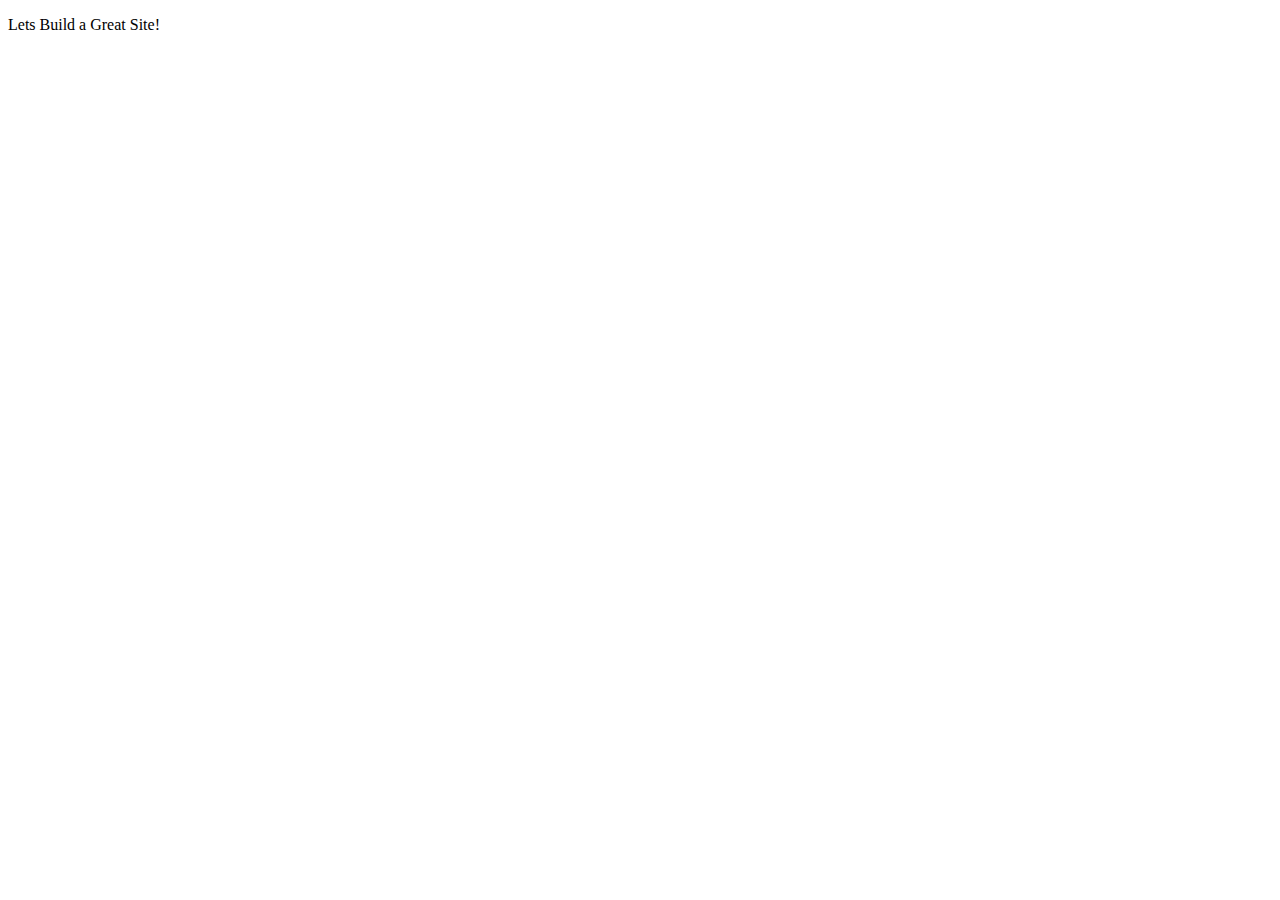
==== index.html @ f09ce271 "Add files via upload" ====
<!DOCTYPE html>
<!-- saved from url=(0079)https://cardadfar.github.io/stuco_webdev_website/assets/files/html_starter.html -->
<html><head><meta http-equiv="Content-Type" content="text/html; charset=UTF-8">
    
    <meta http-equiv="X-UA-Compatible" content="IE=edge">
    <title>Give Me a Title!</title>                           <!-- Give Title -->
    <meta name="viewport" content="width=device-width, initial-scale=1">
    <link rel="stylesheet" type="text/css" href="./index_files/style.css">  <!-- Insert StyleSheet -->
    <link rel="icon" href="https://cardadfar.github.io/stuco_webdev_website/assets/files/cool-icon.png">                    <!-- Insert Icon -->
    <script src="./index_files/jquery.min.js.download"></script>
<style type="text/css">:root .GKJYXHBF2 > .GKJYXHBE2 > .GKJYXHBH5, :root a[href^="http://ffxitrack.com/"], :root a[href^="http://ad-apac.doubleclick.net/"], :root a[href^="http://www.amazon.co.uk/exec/obidos/external-search?"], :root #\5f _mom_ad_2, :root #rhs_block .mod > .luhb-div > div[data-async-type="updateHotelBookingModule"], :root #\5f _admvnlb_modal_container, :root #MAIN.ShowTopic > .ad, :root a[href^="http://pubads.g.doubleclick.net/"], :root .GB3L-QEDGY .GB3L-QEDF- > .GB3L-QEDE-, :root #main_col > #center_col div[style="font-size:14px;margin:0 4px;padding:1px 5px;background:#fff7ed"], :root div[class*="-storyBodyAd-"], :root #center_col > #main > .dfrd > .mnr-c > .c._oc._zs, :root a[href^="http://ul.to/ref/"], :root #\5f _nq__hh[style="display:block!important"], :root a[href^="http://cdn.adstract.com/"], :root a[href^="//tracking.content-recommendation.net/"][href*="/sponsored/click.html?"], :root div[class^="ads-partner-"], :root #\5f _mom_ad_12, :root a[href^="http://lp.ncdownloader.com/"], :root a[href^="https://fileboom.me/pr/"], :root .inlineNewsletterSubscription + .inlineNewsletterSubscription div[class$="_item"], :root div[id^="google_ads_iframe_"], :root #ads > .dose > .dosesingle, :root a[href^="http://3wr110.net/"], :root a[href^="http://bestorican.com/"], :root div[id^="ad_script_"], :root a[href^="http://get.slickvpn.com/"], :root .gbfwa > div[class$="_item"], :root #assetsListings[style="display: block;"], :root #center_col > #\5f Emc, :root a[href^="http://marketgid.com"], :root #rhs_block > ol > .rhsvw > .kp-blk > .xpdopen > ._OKe > ol > ._DJe > .luhb-div, :root AD-SLOT, :root a[href^="http://go.mobisla.com/"], :root a[href^="http://www.webtrackerplus.com/"], :root #center_col > #res > #topstuff + #search > div > #ires > #rso > #flun, :root a[href^="https://watchmygirlfriend.tv/"], :root a[href^="http://www.affbuzzads.com/affiliate/"], :root #center_col > #resultStats + #tads, :root #main-content > [style="padding:10px 0 0 0 !important;"], :root #center_col > #resultStats + #tads + #res + #tads, :root #cnt #center_col > #taw > #tvcap > .c._oc._Lp, :root a[href^="http://www.paddypower.com/?AFF_ID="], :root a[onmousedown^="this.href='http://staffpicks.outbrain.com/network/redir?"][target="_blank"], :root #center_col > #resultStats + div + #res + #tads, :root div[id^="crt-"][style], :root div[class^="Ad__container"], :root a[href^="http://centertrust.xyz/"], :root a[href^="http://g1.v.fwmrm.net/ad/"], :root a[href^="http://www.fbooksluts.com/"], :root #center_col > #resultStats + div[style="border:1px solid #dedede;margin-bottom:11px;padding:5px 7px 5px 6px"], :root a[href^="http://ads.integral-marketing.com/"], :root div[id^="advads_"], :root a[data-obtrack^="http://paid.outbrain.com/network/redir?"], :root .__y_inner > .__y_item, :root div[id^="ads300_100-widget"], :root #center_col > #taw > #tvcap > .rscontainer, :root #center_col > div[style="font-size:14px;margin-right:0;min-height:5px"] > div[style="font-size:14px;margin:0 4px;padding:1px 5px;background:#fff8e7"], :root div[id^="MarketGid"], :root a[href^="https://www.financeads.net/tc.php?"], :root #cnt #center_col > #res > #topstuff > .ts, :root a[href^="https://ads.trafficpoizon.com/"], :root #content > #center > .dose > .dosesingle, :root a[href^="http://www.text-link-ads.com/"], :root #content > #right > .dose > .dosesingle, :root #flowplayer > div[style="position: absolute; width: 300px; height: 275px; left: 222.5px; top: 85px; z-index: 999;"], :root a[href^="http://ads.betfair.com/redirect.aspx?"], :root #flowplayer > div[style="z-index: 208; position: absolute; width: 300px; height: 275px; left: 222.5px; top: 85px;"], :root a[href*="emprestimo.eu"], :root #header + #content > #left > #rlblock_left, :root a[href^="http://9amq5z4y1y.com/"], :root a[href^="https://traffic.bannerator.com/"], :root .__zinit .__y_item, :root a[href^="//40ceexln7929.com/"], :root #mbEnd[cellspacing="0"][cellpadding="0"], :root a[href^="http://banners.victor.com/processing/"], :root #mn #center_col > div > h2.spon:first-child, :root .ch[onclick="ga(this,event)"], :root a[href^="//go.vedohd.org/"], :root #mn #center_col > div > h2.spon:first-child + ol:last-child, :root a[href^="http://affiliate.coral.co.uk/processing/"], :root div[id^="yandex_ad"], :root #mn div[style="position:relative"] > #center_col > ._Ak, :root a[href*=".clksite.com/"], :root #mn div[style="position:relative"] > #center_col > div > ._dPg, :root .__yinit .__y_item, :root a[href^="http://finaljuyu.com/"], :root div[id^="mainads"], :root #rhs_block > .ts[cellspacing="0"][cellpadding="0"][style="padding:0"], :root #resultspanel > #topads, :root #rhs_block > #mbEnd, :root #rhs_block .mod > .gws-local-hotels__booking-module, :root #rhs_block .xpdopen > ._OKe > div > .mod > ._yYf, :root a[href^="http://data.ad.yieldmanager.net/"], :root .mw > #rcnt > #center_col > #taw > #tvcap > .c, :root #rhs_block > script + .c._oc._Ve.rhsvw, :root a[data-redirect^="https://paid.outbrain.com/network/redir?"], :root a[href*="deliver.trafficfabrik.com"], :root a[href^="http://track.adform.net/"], :root #tads + div + .c, :root #rhswrapper > #rhssection[border="0"][bgcolor="#ffffff"], :root a[href^="http://admingame.info/"], :root #ssmiwdiv[jsdisplay], :root a[href^="http://www.dealcent.com/register.php?affid="], :root #topstuff > #tads, :root .GFYY1SVD2 > .GFYY1SVC2 > .GFYY1SVF5, :root a[href^="http://www.linkbucks.com/referral/"], :root .GHOFUQ5BG2 > .GHOFUQ5BF2 > .GHOFUQ5BG5, :root .GFYY1SVE2 > .GFYY1SVD2 > .GFYY1SVG5, :root a[href^="https://ad.atdmt.com/"], :root .jobs-information-call-to-action + .jobs-information-call-to-action div[class$="_item"], :root .__ywvr .__y_item, :root a[href^="//00ae8b5a9c1d597.com/"], :root a[href*=".qertewrt.com/"], :root a[href^="http://www.terraclicks.com/"], :root .GJJKPX2N1 > .GJJKPX2M1 > .GJJKPX2P4, :root .GPMV2XEDA2 > .GPMV2XEDP1 > .GPMV2XEDJBB, :root a[href^="http://4c7og3qcob.com/"], :root a[href^="http://aff.ironsocket.com/"], :root .Mpopup + #Mad > #MadZone, :root aside[itemtype="https://schema.org/WPAdBlock"], :root .__y_elastic .__y_item, :root a[href^="http://www.adxpansion.com"], :root .__ywl .__y_item, :root .l-container > #fishtank, :root a[href^="https://a.adtng.com/"], :root .icons-rss-feed + .icons-rss-feed div[class$="_item"], :root a[href^="http://dethao.com/"], :root .lads[width="100%"][style="background:#FFF8DD"], :root iframe[src^="http://cdn2.adexprt.com/"], :root .mod > ._jH + .rscontainer, :root a[href^="http://clicks.binarypromos.com/"], :root .mw > #rcnt > #center_col > #taw > .c, :root .nrelate .nr_partner, :root a[href^="http://tezfiles.com/pr/"], :root [lazy-ad="leftbottom_banner"], :root .ob_container .item-container-obpd, :root a[href^="http://partner.sbaffiliates.com/"], :root a[href^="http://www.firstload.com/affiliate/"], :root a[href^="http://www.myfreepaysite.com/sfw_int.php?aid"], :root a[href^="//srv.buysellads.com/"], :root a[href^="http://pwrads.net/"], :root .ob_dual_right > .ob_ads_header ~ .odb_div, :root .plistaList > .itemLinkPET, :root a[href^="http://www.download-provider.org/"], :root a[href^="//88d7b6aa44fb8eb.com/"], :root .plistaList > .plista_widget_underArticle_item[data-type="pet"], :root .plista_widget_belowArticleRelaunch_item[data-type="pet"], :root a[href^="http://www.pinkvisualgames.com/?revid="], :root .ra[align="left"][width="30%"], :root a[href^="http://ads.affbuzzads.com/"], :root a[href^="http://promos.bwin.com/"], :root a[href^="http://tracker.mybroadband.co.za/"], :root .ra[align="right"][width="30%"], :root a[href^="http://bs.serving-sys.com/"], :root a[href^="http://api.content.ad/"], :root a[href^="https://www.googleadservices.com/pagead/aclk?"], :root .ra[width="30%"][align="right"] + table[width="70%"][cellpadding="0"], :root a[href^="http://n217adserv.com/"], :root .rc-cta[data-target], :root .rhsvw[style="background-color:#fff;margin:0 0 14px;padding-bottom:1px;padding-top:1px;"], :root a[href^="https://land.rk.com/landing/"], :root .rscontainer > .ellip, :root a[href^="http://refpaano.host/"], :root .widget-pane-section-result[data-result-ad-type], :root a[href^="http://adserver.adtechus.com/"], :root .section-result[data-result-ad-type], :root .trc_rbox .syndicatedItem, :root .trc_rbox_border_elm .syndicatedItem, :root a[href^="http://taboola-"][href*="/redirect.php?app.type="], :root .trc_rbox_div .syndicatedItem, :root .trc_rbox_div .syndicatedItemUB, :root div[id^="div_openx_ad_"], :root .trc_rbox_div a[target="_blank"][href^="http://tab"], :root a[href^="//porngames.adult/?SID="], :root a[href^="http://engine.newsmaxfeednetwork.com/"], :root a[href^="https://www.camsoda.com/enter.php?id="], :root a[href*="=exoclick"], :root a[href^="//zenhppyad.com/"], :root a[href^="http://ddownload39.club/"], :root .trc_related_container div[data-item-syndicated="true"], :root .vi-lb-placeholder[title="ADVERTISEMENT"], :root a[href^="http://landingpagegenius.com/"], :root a[href^="//api.ad-goi.com/"], :root a[href^="https://dcs.adgear.com/clicks/"], :root a[href^="http://refer.webhostingbuzz.com/"], :root AD-TRIPLE-BOX, :root ADS-RIGHT, :root a[href^="http://campaign.bharatmatrimony.com/track/"], :root a[href*="/adServe/banners?"], :root a[href^="https://www.secureupload.eu/suprerefid="], :root AFS-AD, :root a[href^="http://www.myvpn.pro/"], :root a[onmousedown^="this.href='http://paid.outbrain.com/network/redir?"][target="_blank"], :root AMP-AD, :root [onclick^="window.open('window.open('//delivery.trafficfabrik.com/"], :root DFP-AD, :root FBS-AD, :root a[href^="http://clickandjoinyourgirl.com/"], :root div[id^="advads-"], :root a[href^="http://buysellads.com/"], :root LEADERBOARD-AD, :root a[href^="http://sharesuper.info/"], :root [ad-id^="googlead"], :root [href*="//xml.revrtb.com/"], :root a[href^="http://www.ringtonematcher.com/"], :root [id*="MGWrap"], :root a[href^="//ads.ad-center.com/"], :root a[href^="http://websitedhoome.com/"], :root [id*="MarketGid"], :root [id*="ScriptRoot"], :root a[href="http://track.freemmo2017.com/"], :root a[href^="http://secure.cbdpure.com/aff/"], :root [id^="bunyad_ads_"], :root a[href^="http://www.seekbang.com/cs/"], :root [lazy-ad="leftthin_banner"], :root a[onmousedown^="this.href='http://staffpicks.outbrain.com/network/redir?"][target="_blank"] + .ob_source, :root a[href^="http://games.ucoz.ru/"][target="_blank"], :root [lazy-ad="lefttop_banner"], :root a[href^="http://www.socialsex.com/"], :root [lazy-ad="top_banner"], :root [onclick*="content.ad/"], :root a[href^="http://see-work.info/"], :root a[href^="http://www.graboid.com/affiliates/"], :root a[href^="http://papi.mynativeplatform.com:80/pub2/"], :root [onclick^="window.open('http://adultfriendfinder.com/search/"], :root a[href^="http://www.ducksnetwork.com/"], :root [src^="/Redirect.a2b?"], :root a[data-oburl^="http://paid.outbrain.com/network/redir?"], :root a[data-oburl^="https://paid.outbrain.com/network/redir?"], :root a[data-redirect^="http://click.plista.com/pets"], :root a[data-redirect^="http://paid.outbrain.com/network/redir?"], :root a[href^="http://go.ad2up.com/"], :root a[href^="http://adtransfer.net/"], :root a[href^="http://adclick.g.doubleclick.net/"], :root a[data-redirect^="this.href='http://paid.outbrain.com/network/redir?"], :root div[class*="_AdInArticle_"], :root a[href^="https://track.clickmoi.xyz/"], :root a[data-url^="http://paid.outbrain.com/network/redir?"], :root a[data-url^="http://paid.outbrain.com/network/redir?"] + .author, :root a[href^="http://ad.yieldmanager.com/"], :root a[href^="http://www.myfreepaysite.com/sfw.php?aid"], :root a[href^="//4f6b2af479d337cf.com/"], :root a[href^="http://lp.ezdownloadpro.info/"], :root a[data-widget-outbrain-redirect^="http://paid.outbrain.com/network/redir?"], :root a[href$="/vghd.shtml"], :root a[href^="http://amzn.to/"] > img[src^="data"], :root a[href*=".adk2x.com/"], :root a[href^="//z6naousb.com/"], :root a[href^="//5e1fcb75b6d662d.com/"], :root a[href*=".adsrv.eacdn.com/"] > img, :root a[href^="//www.mgid.com/"], :root a[href^="http://www.clkads.com/adServe/"], :root a[href^="http://ad.doubleclick.net/"], :root a[href*=".approvallamp.club/"], :root a[href^="http://connectlinking6.com/"], :root div[id^="ad-position-"], :root a[href*=".bang.com/"][href*="&aff="], :root a[href*=".clkcln.com/"], :root a[href^="http://guideways.info/"], :root a[href*=".ichlnk.com/"], :root a[href*=".inclk.com/"], :root a[href*=".intab.fun/"], :root a[href*=".revimedia.com/"], :root a[href*=".trust.zone"], :root a[href*="//xml.revrtb.com/"], :root a[href^="http://www.1clickmoviedownloader.info/"], :root a[href^="https://www.friendlyduck.com/AF_"], :root a[href^="http://feeds1.validclick.com/"], :root a[href*="//3wr110.xyz/"], :root a[href^="http://eclkmpsa.com/"], :root div[id^="dfp-ad-"], :root a[href*="/adrotate-out.php?"], :root a[href^="https://servedbyadbutler.com/"], :root a[href*="/cmd.php?ad="], :root a[href*="/servlet/click/zone?"], :root a[href^="http://ryushare.com/affiliate.python"], :root a[href*="5iclx7wa4q.com"], :root a[href^="http://feedads.g.doubleclick.net/"], :root a[href*="=Adtracker"], :root a[href^="http://www.downloadweb.org/"], :root a[href^="http://affiliates.score-affiliates.com/"], :root a[href*="=adscript"], :root iframe[id^="google_ads_frame"], :root a[href*="a2g-secure.com"], :root a[href*="ad2upapp.com/"], :root a[href*="delivery.trafficfabrik.com"], :root a[href^="https://members.linkifier.com/public/affiliateLanding?refCode="], :root a[href^="//www.pd-news.com/"], :root a[href*="googleme.eu"], :root a[href*="letsadvertisetogether.com"], :root a[href*="onclkds."], :root a[href^="http://www.streamtunerhd.com/signup?"], :root a[href^="http://bonusfapturbo.nmvsite.com/"], :root a[href*="pussl3.com"], :root a[href^=" http://ads.ad-center.com/"], :root a[href^=" http://n47adshostnet.com/"], :root div[id^="ads300_250-widget"], :root a[href^=" http://www.sex.com/"][href*="&utm_"], :root a[href^="//4c7og3qcob.com/"], :root a[href^="http://join3.bannedsextapes.com/track/"], :root a[href^="//adbit.co/?a=Advertise&"], :root a[href^="http://secure.signup-way.com/"], :root a[href^="//bwnjijl7w.com/"], :root a[href^="//db52cc91beabf7e8.com/"], :root a[href^="http://tracking.deltamediallc.com/"], :root a[href^="//go.onclasrv.com/"], :root a[href^="//jsmptjmp.com/"], :root a[href^="http://www.revenuehits.com/"], :root a[href^="//look.djfiln.com/"], :root a[href^="//medleyads.com/spot/"], :root a[href^="http://onclickads.net/"], :root a[href^="//nlkdom.com/"], :root a[href^="http://click.plista.com/pets"], :root a[href^="http://www.streamate.com/exports/"], :root a[href^="//t.MtagMonetizationA.com/"], :root a[href^="//voyeurhit.com/cs/"], :root a[href^="http://1phads.com/"], :root div[id^="ads250_250-widget"], :root a[href^="http://2pxg8bcf.top/"], :root a[href^="http://www.clickansave.net/"], :root a[href^="http://360ads.go2cloud.org/"], :root a[href^="http://9nl.es/"], :root a[href^="http://NowDownloadAll.com"], :root a[href^="http://www.mysuperpharm.com/"], :root a[href^="http://www.sex.com/videos/?utm_"], :root a[href^="http://a.adquantix.com/"], :root a[href^="http://abc2.mobile-10.com/"], :root a[href^="http://ad-emea.doubleclick.net/"], :root a[href^="http://ad.au.doubleclick.net/"], :root a[href^="http://adexprt.me/"], :root a[href^="http://adf.ly/?id="], :root a[href^="http://api.ringtonematcher.com/"], :root a[href^="http://adfarm.mediaplex.com/"], :root a[href^="http://www.babylon.com/welcome/index?affID"], :root a[href^="http://adserving.unibet.com/"], :root a[href^="https://secure.adnxs.com/clktrb?"], :root a[href^="http://adlev.neodatagroup.com/"], :root a[href^="http://adprovider.adlure.net/"], :root a[href^="http://pan.adraccoon.com?"], :root div[id^="lazyad-"], :root a[href^="http://bcp.crwdcntrl.net/"], :root a[href^="http://adrunnr.com/"], :root a[href^="http://www.fpcTraffic2.com/blind/in.cgi?"], :root a[href^="http://ads.activtrades.com/"], :root a[href^="http://mmo123.co/"], :root a[href^="http://ads.ad-center.com/"], :root a[href^="http://ads.sprintrade.com/"], :root a[href^="http://zevera.com/afi.html"], :root a[href^="http://ads.expekt.com/affiliates/"], :root a[href^="http://ads.pheedo.com/"], :root a[href^="http://ads2.williamhill.com/redirect.aspx?"], :root a[href^="http://cwcams.com/landing/click/"], :root a[href^="http://adserver.adreactor.com/"], :root a[href^="http://adserver.adtech.de/"], :root a[href^="http://www.1clickdownloader.com/"], :root a[href^="http://cdn3.adbrau.com/"], :root a[href^="http://adserver.itsfogo.com/"], :root a[href^="http://adserving.liveuniversenetwork.com/"], :root a[href^="http://adsrv.keycaptcha.com"], :root a[href^="http://adtrack123.pl/"], :root a[href^="http://green.trafficinvest.com/"], :root a[href^="http://clickserv.sitescout.com/"], :root a[href^="http://www.adshost2.com/"], :root a[href^="http://adtrackone.eu/"], :root a[href^="http://adultfriendfinder.com/p/register.cgi?pid="], :root a[href^="http://linksnappy.com/?ref="], :root a[href^="http://affiliate.glbtracker.com/"], :root a[href^="http://affiliate.godaddy.com/"], :root a[href^="http://www.accuserveadsystem.com/accuserve-go.php?"], :root a[href^="https://sexdatingz.live/"], :root a[href^="http://lp.ilivid.com/"], :root a[href^="http://searchtabnew.com/"], :root a[href^="http://affiliates.pinnaclesports.com/processing/"], :root div[id^="block-views-topheader-ad-block-"], :root a[href^="http://www.gamebookers.com/cgi-bin/intro.cgi?"], :root a[href^="http://aflrm.com/"], :root a[href^="http://anonymous-net.com/"], :root a[href^="http://mojofun.info/"], :root a[href^="http://findersocket.com/"], :root iframe[src^="http://ad.yieldmanager.com/"], :root a[href^="http://at.atwola.com/"], :root a[href^="http://record.sportsbetaffiliates.com.au/"], :root a[href^="http://b.bestcompleteusa.info/"], :root a[href^="http://bc.vc/?r="], :root a[href^="http://bcntrack.com/"], :root a[href^="http://pokershibes.com/index.php?ref="], :root a[href^="http://www.friendlyadvertisements.com/"], :root div > [class][onclick*=".updateAnalyticsEvents"], :root a[href^="http://www.afco2go.com/srv.php?"], :root a[onmousedown^="this.href='https://paid.outbrain.com/network/redir?"][target="_blank"] + .ob_source, :root a[href^="http://betahit.click/"], :root a[href^="http://hyperies.info/"], :root a[href^="http://bluehost.com/track/"], :root a[href^="http://databass.info/"], :root a[href^="http://c.actiondesk.com/"], :root a[href^="http://c.jumia.io/"], :root a[href^="http://c.ketads.com/"], :root a[href^="http://www.bet365.com/"][href*="&affiliate="], :root a[href^="http://callville.xyz/"], :root a[href^="http://media.paddypower.com/redirect.aspx?"], :root a[href^="http://campaign.bharatmatrimony.com/cbstrack/"], :root a[href^="http://campeeks.com/"][href*="&utm_"], :root a[href^="http://casino-x.com/?partner"], :root a[href^="http://cdn.adsrvmedia.net/"], :root a[href^="http://web.adblade.com/"], :root div[data-subscript="Advertising"], :root a[href^="http://cdn3.adexprts.com/"], :root a[href^="http://go.oclaserver.com/"], :root a[href^="http://chaturbate.com/affiliates/"], :root script[src^="http://free-shoutbox.net/app/webroot/shoutbox/sb.php?shoutbox="] + #freeshoutbox_content, :root div[itemtype="http://schema.org/WPAdBlock"], :root a[href^="http://cinema.friendscout24.de?"], :root a[href^="http://click.guamwnvgashbkashawhgkhahshmashcas.pw/"], :root a[href^="http://www.down1oads.com/"], :root a[href^="http://clicks.guamwnvgashbkashawhgkhahshmashcas.pw/"], :root a[href^="http://www.pheedo.com/"], :root a[href^="http://clk.directrev.com/"], :root a[href^="http://galleries.pinballpublishernetwork.com/"], :root div[class^="lifeOnwerAd"], :root a[target="_blank"][href^="http://api.taboola.com/"], :root a[href^="http://clkmon.com/adServe/"], :root a[href^="http://hdplugin.flashplayer-updates.com/"], :root a[href^="http://track.incognitovpn.com/"], :root div[id^="acm-ad-tag-"], :root a[href^="https://www.brazzersnetwork.com/landing/"], :root a[href^="http://codec.codecm.com/"], :root a[href^="http://n.admagnet.net/"], :root a[href^="http://prochina.space/"], :root a[href^="http://contractallsticker.net/"], :root a[href^="http://wgpartner.com/"], :root a[href^="https://go.stripchat.com/"][href*="&campaignId="], :root a[href^="http://cpaway.afftrack.com/"], :root a[href^="http://d2.zedo.com/"], :root div[id^="advt-"], :root a[href^="https://affiliates.bet-at-home.com/processing/"], :root a[href^="http://data.committeemenencyclopedicrepertory.info/"], :root div[class^="Ad__bigBox"], :root a[href^="http://data.linoleictanzaniatitanic.com/"], :root div[itemtype="http://www.schema.org/WPAdBlock"], :root a[href^="http://dftrck.com/"], :root a[href^="http://down1oads.com/"], :root a[href^="http://download-performance.com/"], :root a[href^="http://www.myfreecams.com/?co_id="][href*="&track="], :root a[href^="https://bs.serving-sys.com"], :root a[href^="http://duckcash.eu/"], :root a[href^="http://server.cpmstar.com/click.aspx?poolid="], :root a[href^="http://dwn.pushtraffic.net/"], :root a[href^="http://earandmarketing.com/"], :root a[href^="http://easydownload4you.com/"], :root a[href^="http://www.moneyducks.com/"], :root a[href^="https://gogoman.me/"], :root a[href^="http://elite-sex-finder.com/?"], :root a[href^="http://elitefuckbook.com/"], :root a[href^="http://ethfw0370q.com/"], :root a[href^="http://extra.bet365.com/"][href*="?affiliate="], :root a[href^="http://farm.plista.com/pets"], :root a[href^="http://freesoftwarelive.com/"], :root a[href^="http://webgirlz.online/landing/"], :root a[href^="http://fileloadr.com/"], :root a[href^="https://secure.eveonline.com/ft/?aid="], :root a[href^="http://fileupnow.rocks/"], :root a[href^="http://prousa.work/"], :root a[href^="http://fsoft4down.com/"], :root a[href^="http://track.trkvluum.com/"], :root a[href^="http://fusionads.net"], :root a[href^="https://farm.plista.com/pets"], :root a[href^="http://galleries.securewebsiteaccess.com/"], :root a[href^="http://gca.sh/user/register?ref="], :root a[href^="http://www.on2url.com/app/adtrack.asp"], :root a[href^="http://getlinksinaseconds.com/"], :root a[href^="https://bongacams2.com/track?"], :root a[href^="http://go.seomojo.com/tracking202/"], :root a[href^="http://go.trafficshop.com/"], :root a[href^="http://www.getyourguide.com/?partner_id="], :root a[href^="http://goldmoney.com/?gmrefcode="], :root a[href^="http://greensmoke.com/"], :root a[href^="http://hd-plugins.com/download/"], :root a[href^="http://hpn.houzz.com/"], :root a[href^="http://tracking.crazylead.com/"], :root a[href^="http://hyperlinksecure.com/go/"], :root a[href^="http://igromir.info/"], :root a[href^="http://imads.integral-marketing.com/"], :root a[href^="http://install.securewebsiteaccess.com/"], :root a[href^="http://secure.signup-page.com/"], :root a[href^="http://www.brightwheel.info/"], :root a[href^="http://internalredirect.site/"], :root a[href^="http://istri.it/?"], :root a[href^="http://jobitem.org/"], :root a[href^="http://liversely.com/"], :root a[href^="http://k2s.cc/code/"], :root a[href^="http://tracking.toroadvertising.com/"], :root a[href^="http://k2s.cc/pr/"], :root a[href^="http://keep2share.cc/pr/"], :root a[href^="http://latestdownloads.net/download.php?"], :root div[id^="ADV-SLOT-"], :root a[href^="http://liversely.net/"], :root a[href^="http://t.mdn2015x2.com/"], :root a[href^="http://mgid.com/"], :root a[href^="http://www.freefilesdownloader.com/"], :root a[href^="http://www.quick-torrent.com/download.html?aff"], :root a[href^="http://mo8mwxi1.com/"], :root div[class^="gemini-ad"], :root a[href^="http://online.ladbrokes.com/promoRedirect?"], :root a[href^="http://paid.outbrain.com/network/redir?"], :root a[href^="http://track.affiliatenetwork.co.za/"], :root a[href^="https://redirect.ero-advertising.com/"], :root a[href^="http://play4k.co/"], :root a[href^="https://www.spyoff.com/"], :root a[href^="http://prochina.link/"], :root a[href^="http://record.betsafe.com/"], :root a[href^="http://record.commissionking.com/"], :root a[href^="http://rekoverr.com/"], :root a[href^="http://s9kkremkr0.com/"], :root a[href^="http://www.123-reg.co.uk/affiliate2.cgi"], :root a[href^="http://secure.hostgator.com/~affiliat/"], :root a[href^="http://serve.williamhill.com/promoRedirect?"], :root a[href^="http://servicegetbook.net/"], :root a[href^="http://srvpub.com/"], :root a[href^="http://stateresolver.link/"], :root a[href^="http://www.drowle.com/"], :root a[href^="https://keep2share.cc/pr/"], :root a[href^="http://steel.starflavor.bid/"], :root a[href^="https://www.adskeeper.co.uk/"], :root a[href^="http://syndication.exoclick.com/"], :root a[href^="https://www.firstload.com/affiliate/"], :root a[href^="https://control.trafficfabrik.com/"], :root a[href^="http://t.mdn2015x1.com/"], :root a[href^="http://t.mdn2015x3.com/"], :root a[href^="http://t.wowtrk.com/"], :root a[href^="http://tour.affbuzzads.com/"], :root div[id^="ad-div-"], :root a[href^="http://uploaded.net/ref/"], :root a[href^="http://us.marketgid.com"], :root a[href^="http://vinfdv6b4j.com/"], :root a[href^="http://webtrackerplus.com/"], :root a[href^="http://wopertific.info/"], :root div[id^="cns_ads_"], :root a[href^="http://www.twinplan.com/AF_"], :root a[href^="http://www.TwinPlan.com/AF_"], :root a[href^="http://www.afgr3.com/"], :root a[href^="http://www.adbrite.com/mb/commerce/purchase_form.php?"], :root a[href^="http://www.adskeeper.co.uk/"], :root a[href^="https://understandsolar.com/signup/?lead_source="][href*="&tracking_code="], :root a[href^="http://www.affiliates1128.com/processing/"], :root a[href^="http://www.downloadplayer1.com/"], :root a[href^="http://www.afgr2.com/"], :root a[href^="http://www.badoink.com/go.php?"], :root a[href^="http://www.bet365.com/"][href*="?affiliate="], :root a[href^="http://www.bitlord.me/share/"], :root a[href^="http://www.bluehost.com/track/"] > img, :root bottomadblock, :root a[href^="http://www.cash-duck.com/"], :root a[href^="http://www.friendlyduck.com/AF_"], :root a[href^="https://windscribe.com/promo/"], :root a[href^="http://yads.zedo.com/"], :root a[href^="http://www.cdjapan.co.jp/aff/click.cgi/"], :root a[href^="http://www.coinducks.com/"], :root a[href^="http://www.dl-provider.com/search/"], :root a[href^="http://www.downloadthesefiles.com/"], :root a[href^="http://www.duckcash.eu/"], :root a[href^="http://www.duckssolutions.com/"], :root a[href^="http://www.easydownloadnow.com/"], :root a[href^="http://www.epicgameads.com/"], :root a[href^="http://www.faceporn.net/free?"], :root a[href^="http://www.fducks.com/"], :root a[href^="https://torguard.net/aff.php"], :root a[href^="http://www.firstclass-download.com/"], :root a[href^="http://www.firstload.de/affiliate/"], :root a[href^="http://www.fonts.com/BannerScript/"], :root a[href^="http://www.flashx.tv/downloadthis"], :root a[href^="http://www.fleshlight.com/"], :root a[href^="http://www.friendlyquacks.com/"], :root a[href^="http://www.greenmangaming.com/?tap_a="], :root a[href^="https://www.goldenfrog.com/vyprvpn?offer_id="][href*="&aff_id="], :root a[href^="http://www.hitcpm.com/"], :root a[href^="https://pubads.g.doubleclick.net/"], :root a[href^="http://www.idownloadplay.com/"], :root a[href^="http://www.incredimail.com/?id="], :root a[href^="https://tracking.truthfinder.com/?a="], :root a[href^="http://www.installads.net/"], :root a[href^="http://www.ireel.com/signup?ref"], :root a[href^="http://www.liutilities.com/"], :root a[href^="http://www.pinkvisualpad.com/?revid="], :root a[href^="http://www.liversely.net/"], :root a[href^="http://www.menaon.com/installs/"], :root a[href^="http://www.mobileandinternetadvertising.com/"], :root a[href^="http://www.my-dirty-hobby.com/?sub="], :root a[href^="http://www.plus500.com/?id="], :root a[href^="http://www.ragazzeinvendita.com/?rcid="], :root a[href^="http://www.richducks.com/"], :root a[href^="http://www.roboform.com/php/land.php"], :root a[href^="http://www.securegfm.com/"], :root a[href^="http://www.sex.com/?utm_"], :root a[href^="http://www.sex.com/pics/?utm_"], :root div[class^="Ad__adContainer"], :root a[href^="http://www.sexgangsters.com/?pid="], :root a[href^="http://www.sfippa.com/"], :root a[href^="http://www.tirerack.com/affiliates/"], :root a[href^="http://www.torntv-downloader.com/"], :root a[href^="http://www.torntvdl.com/"], :root a[href^="http://www.uniblue.com/cm/"], :root a[href^="http://www.urmediazone.com/signup"], :root a[href^="http://www.usearchmedia.com/signup?"], :root a[href^="https://secure.cbdpure.com/aff/"], :root a[href^="http://www.wantstraffic.com/"], :root a[href^="http://www.xmediaserve.com/"], :root a[href^="http://www.yourfuckbook.com/?"], :root a[href^="http://www.zergnet.com/i/"], :root a[onclick*="//m.economictimes.com/etmack/click.htm"], :root a[href^="http://www1.clickdownloader.com/"], :root a[href^="http://www5.smartadserver.com/call/pubjumpi/"], :root a[href^="http://wxdownloadmanager.com/dl/"], :root a[href^="http://xads.zedo.com/"], :root a[href^="http://xtgem.com/click?"], :root div[id^="div-adtech-ad-"], :root div[id^="ad-gpt-"], :root a[href^="http://y1jxiqds7v.com/"], :root div[id^="div_ad_stack_"], :root a[href^="http://z1.zedo.com/"], :root a[href^="https://aaucwbe.com/"], :root a[href^="https://ad.doubleclick.net/"], :root a[href^="https://adhealers.com/"], :root a[href^="https://ads.ad4game.com/"], :root a[href^="https://adswick.com/"], :root a[href^="https://atomidownload.com/"], :root a[href^="https://awentw.com/"], :root a[href^="https://betway.com/"][href*="&a="], :root a[href^="https://chaturbate.com/in/?track="], :root a[href^="https://chaturbate.com/affiliates/"], :root a[href^="https://chaturbate.com/in/?tour="], :root a[href^="https://chaturbate.jjgirls.com/"][href*="?tour="], :root a[href^="https://chaturbate.xyz/"], :root a[href^="https://click.plista.com/pets"], :root a[href^="https://clixtrac.com/"], :root a[href^="https://dediseedbox.com/clients/aff.php?"], :root a[href^="https://dltags.com/"], :root a[href^="https://evaporate.pw/"], :root a[href^="https://freeadult.games/"], :root a[href^="https://intrev.co/"], :root a[href^="https://gamescarousel.com/"], :root a[href^="https://go.ad2up.com/"], :root a[href^="https://go.onclasrv.com/"], :root a[href^="https://go.trkclick2.com/"], :root a[href^="https://mk-ads.com/"], :root a[href^="https://paid.outbrain.com/network/redir?"], :root a[href^="https://porndeals.com/?track="], :root a[href^="https://prf.hn/click/"][href*="/adref:"], :root a[href^="https://refpaano.host/"], :root a[href^="https://secure.bstlnk.com/"], :root a[href^="https://squren.com/rotator/?atomid="], :root a[href^="https://syndication.exoclick.com/splash.php?"], :root a[href^="https://t.mobtya.com/"], :root a[href^="https://track.adform.net/"], :root a[href^="https://track.healthtrader.com/"], :root a[href^="https://track.trkinator.com/"], :root div[id^="ad-server-"], :root a[href^="https://trackjs.com/?utm_source"], :root a[href^="https://trklvs.com/"], :root a[href^="https://trust.zone/go/r.php?RID="], :root p[id^="div-gpt-ad-"], :root a[href^="https://vodexor.us/"], :root a[href^="https://www.adultempire.com/"][href*="?partner_id="], :root a[href^="https://www.adxtro.com/"], :root a[href^="https://www.bebi.com"], :root a[href^="https://www.camyou.com/?cam="][href*="&track="], :root a[href^="https://www.dsct1.com/"], :root a[href^="https://www.moscarossa.biz/"], :root a[href^="https://www.oboom.com/ad/"], :root a[href^="https://www.popads.net/users/"], :root a[href^="https://www.share-online.biz/affiliate/"], :root a[onmousedown^="this.href='/wp-content/embed-ad-content/"], :root a[onmousedown^="this.href='http://paid.outbrain.com/network/redir?"][target="_blank"] + .ob_source, :root a[onmousedown^="this.href='https://paid.outbrain.com/network/redir?"][target="_blank"], :root div[id^="div-gpt-ad"], :root a[style="display:block;width:300px;min-height:250px"][href^="http://li.cnet.com/click?"], :root a[target="_blank"][onmousedown="this.href^='http://paid.outbrain.com/network/redir?"], :root aside[id^="adrotate_widgets-"], :root aside[id^="advads_ad_widget-"], :root aside[id^="div-gpt-ad"], :root div[class$="dealnews"] > .dealnews, :root div[class^="AdhesionAd_"], :root div[class^="BlockAdvert-"], :root div[class^="ResponsiveAd-"], :root div[class^="ad_border_"], :root div[class^="ad_position_"], :root div[class^="adbanner_"], :root div[class^="adpubs-"], :root div[class^="awpcp-random-ads"], :root div[class^="block-openx-"], :root div[class^="local-feed-banner-ads"], :root div[class^="pane-google-admanager-"], :root div[class^="proadszone-"], :root div[data-native_ad], :root div[data-spotim-slot], :root div[id^="YFBMSN"], :root div[id^="ad-cid-"], :root div[id^="proadszone-"], :root div[id^="ad_bigbox_"], :root div[id^="adfox_"], :root div[id^="adrotate_widgets-"], :root div[id^="ads120_600-widget"], :root div[id^="ads300_600-widget"], :root div[id^="adspot-"], :root div[id^="dfp-slot-"], :root div[id^="div-ads-"], :root div[id^="dmRosAdWrapper"], :root topadblock, :root div[id^="drudge-column-ads-"], :root div[id^="google_dfp_"], :root div[id^="q1-adset-"], :root div[id^="tms-ad-dfp-"], :root div[id^="zergnet-widget"], :root iframe[id^="google_ads_iframe"], :root iframe[src^="http://cdn1.adexprt.com/"], :root iframe[src^="http://static.mozo.com.au/strips/"], :root img[alt^="Fuckbook"], :root input[onclick^="window.open('http://www.friendlyduck.com/"], :root input[onclick^="window.open('http://www.FriendlyDuck.com/"], :root td[valign="top"] > .mainmenu[style="padding:10px 0 0 0 !important;"] { display: none !important; }</style><style type="text/css">
@font-face {
  font-family: 'Avenir Next CE';
  src: url("chrome-extension://facncfnojagdpibmijfjdmhkklabakgd/assets/fonts/AvenirNextLTW01-Medium/1a7c9181-cd24-4943-a9d9-d033189524e0.eot") format("eot"), url("chrome-extension://facncfnojagdpibmijfjdmhkklabakgd/assets/fonts/AvenirNextLTW01-Medium/f26faddb-86cc-4477-a253-1e1287684336.woff") format("woff"), url("chrome-extension://facncfnojagdpibmijfjdmhkklabakgd/assets/fonts/AvenirNextLTW01-Medium/63a74598-733c-4d0c-bd91-b01bffcd6e69.ttf") format("ttf"), url("chrome-extension://facncfnojagdpibmijfjdmhkklabakgd/assets/fonts/AvenirNextLTW01-Medium/627fbb5a-3bae-4cd9-b617-2f923e29d55e.woff2") format("woff2");
}
@font-face {
  font-family: 'Avenir Next CE';
  font-weight: 600;
  src: url("chrome-extension://facncfnojagdpibmijfjdmhkklabakgd/assets/fonts/AvenirNextLTW01-Demi/12d643f2-3899-49d5-a85b-ff430f5fad15.eot") format("eot"), url("chrome-extension://facncfnojagdpibmijfjdmhkklabakgd/assets/fonts/AvenirNextLTW01-Demi/91b50bbb-9aa1-4d54-9159-ec6f19d14a7c.woff") format("woff"), url("chrome-extension://facncfnojagdpibmijfjdmhkklabakgd/assets/fonts/AvenirNextLTW01-Demi/a0f4c2f9-8a42-4786-ad00-fce42b57b148.ttf") format("ttf"), url("chrome-extension://facncfnojagdpibmijfjdmhkklabakgd/assets/fonts/AvenirNextLTW01-Demi/aad99a1f-7917-4dd6-bbb5-b07cedbff64f.woff2") format("woff2");
}
</style></head>
<body>

    <p> Lets Build a Great Site! </p>

    <script type="text/javascript" src="./index_files/interactions.js.download"></script>    <!-- Insert JQuery Script -->



</body></html>
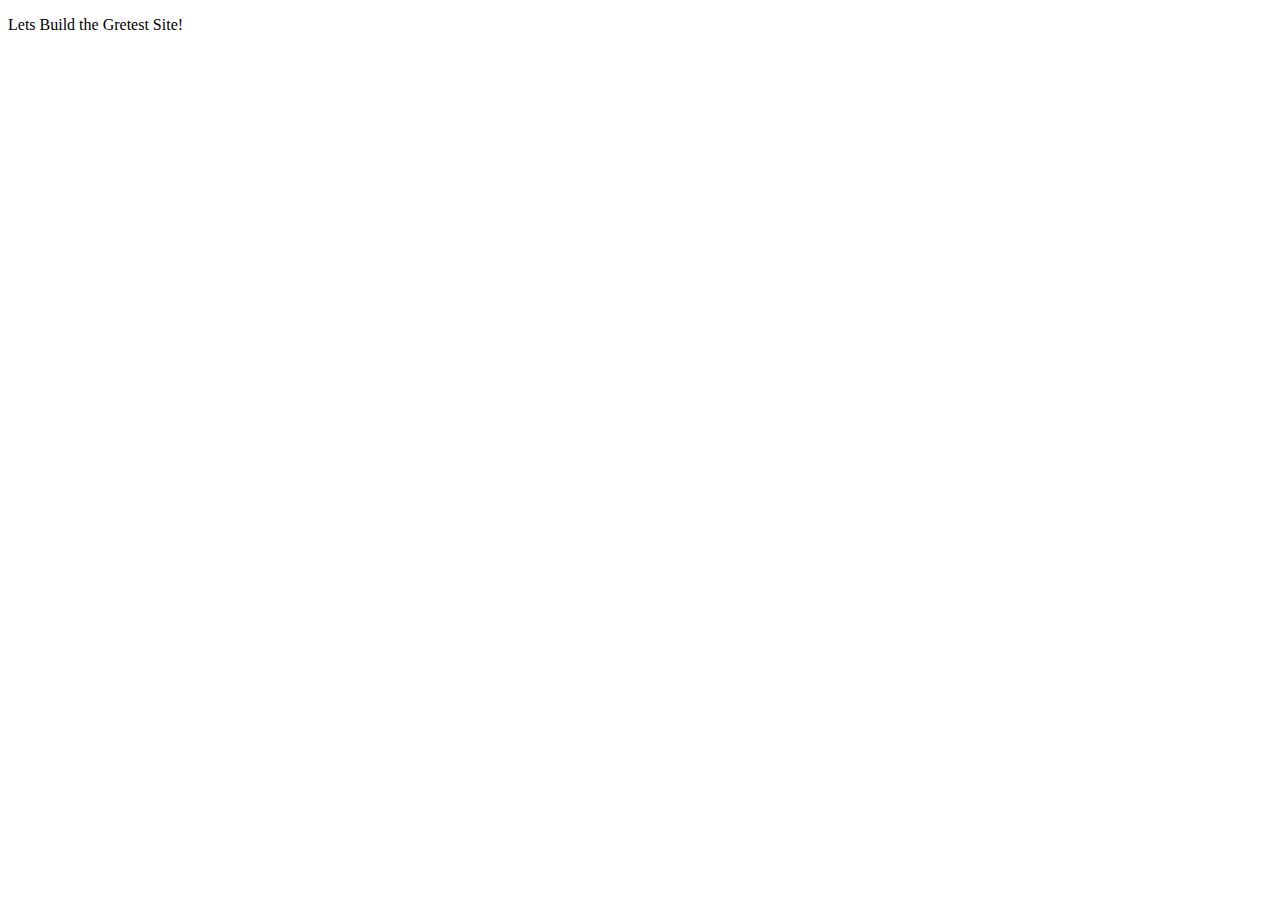
==== commit 75101ff8: "changed to greatest" ====
--- a/index.html
+++ b/index.html
@@ -21,7 +21,7 @@
 </style></head>
 <body>
 
-    <p> Lets Build a Great Site! </p>
+    <p> Lets Build the Gretest Site! </p>
 
     <script type="text/javascript" src="./index_files/interactions.js.download"></script>    <!-- Insert JQuery Script -->
 
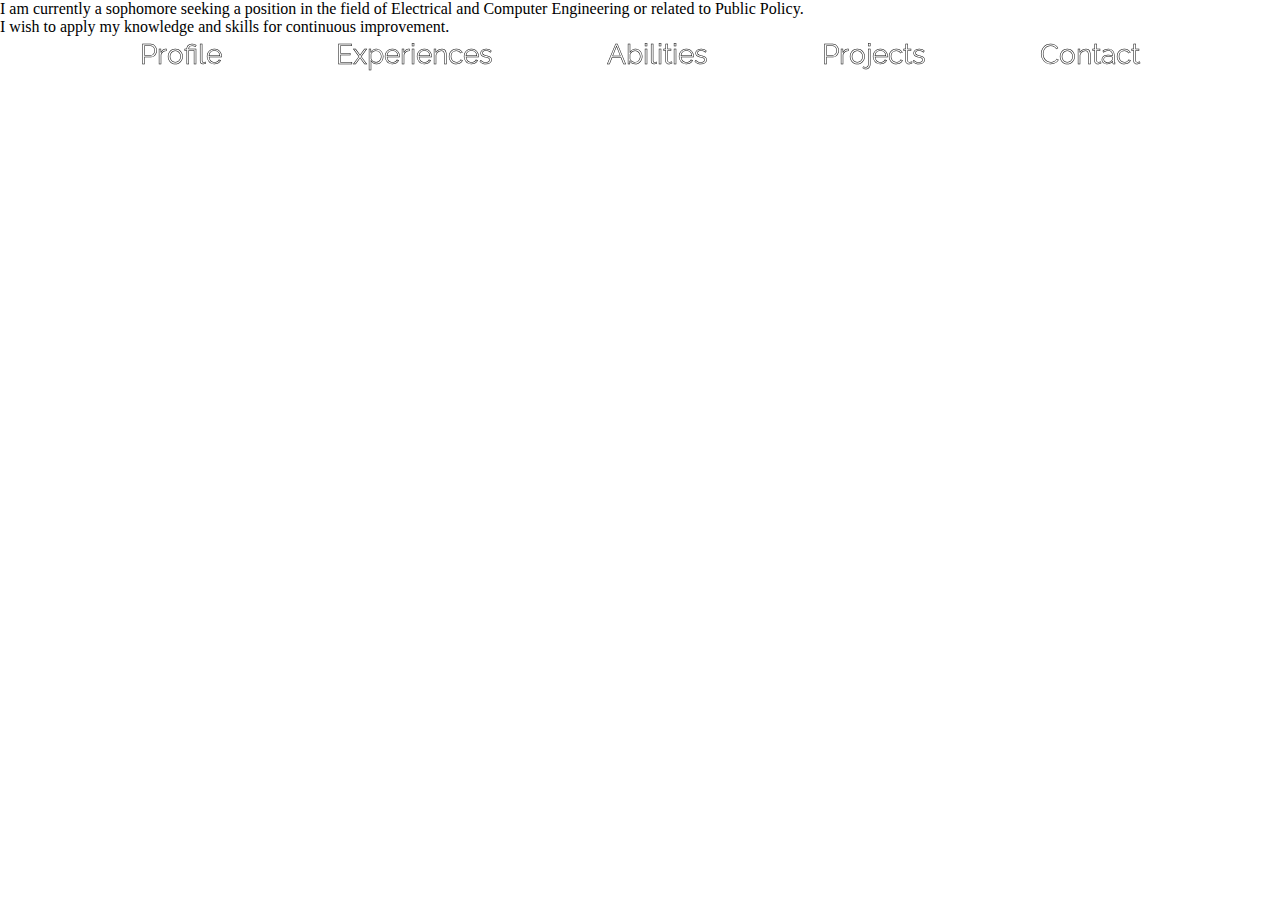
==== commit 43f6df0d: "added css and changed html" ====
--- a/index.html
+++ b/index.html
@@ -1,30 +1,42 @@
 <!DOCTYPE html>
 <!-- saved from url=(0079)https://cardadfar.github.io/stuco_webdev_website/assets/files/html_starter.html -->
-<html><head><meta http-equiv="Content-Type" content="text/html; charset=UTF-8">
+<html>
+<link rel="stylesheet" type="text/css" href="mainStyle.css">
+
+<head><meta http-equiv="Content-Type" content="text/html; charset=UTF-8">
     
     <meta http-equiv="X-UA-Compatible" content="IE=edge">
-    <title>Give Me a Title!</title>                           <!-- Give Title -->
     <meta name="viewport" content="width=device-width, initial-scale=1">
     <link rel="stylesheet" type="text/css" href="./index_files/style.css">  <!-- Insert StyleSheet -->
     <link rel="icon" href="https://cardadfar.github.io/stuco_webdev_website/assets/files/cool-icon.png">                    <!-- Insert Icon -->
-    <script src="./index_files/jquery.min.js.download"></script>
-<style type="text/css">:root .GKJYXHBF2 > .GKJYXHBE2 > .GKJYXHBH5, :root a[href^="http://ffxitrack.com/"], :root a[href^="http://ad-apac.doubleclick.net/"], :root a[href^="http://www.amazon.co.uk/exec/obidos/external-search?"], :root #\5f _mom_ad_2, :root #rhs_block .mod > .luhb-div > div[data-async-type="updateHotelBookingModule"], :root #\5f _admvnlb_modal_container, :root #MAIN.ShowTopic > .ad, :root a[href^="http://pubads.g.doubleclick.net/"], :root .GB3L-QEDGY .GB3L-QEDF- > .GB3L-QEDE-, :root #main_col > #center_col div[style="font-size:14px;margin:0 4px;padding:1px 5px;background:#fff7ed"], :root div[class*="-storyBodyAd-"], :root #center_col > #main > .dfrd > .mnr-c > .c._oc._zs, :root a[href^="http://ul.to/ref/"], :root #\5f _nq__hh[style="display:block!important"], :root a[href^="http://cdn.adstract.com/"], :root a[href^="//tracking.content-recommendation.net/"][href*="/sponsored/click.html?"], :root div[class^="ads-partner-"], :root #\5f _mom_ad_12, :root a[href^="http://lp.ncdownloader.com/"], :root a[href^="https://fileboom.me/pr/"], :root .inlineNewsletterSubscription + .inlineNewsletterSubscription div[class$="_item"], :root div[id^="google_ads_iframe_"], :root #ads > .dose > .dosesingle, :root a[href^="http://3wr110.net/"], :root a[href^="http://bestorican.com/"], :root div[id^="ad_script_"], :root a[href^="http://get.slickvpn.com/"], :root .gbfwa > div[class$="_item"], :root #assetsListings[style="display: block;"], :root #center_col > #\5f Emc, :root a[href^="http://marketgid.com"], :root #rhs_block > ol > .rhsvw > .kp-blk > .xpdopen > ._OKe > ol > ._DJe > .luhb-div, :root AD-SLOT, :root a[href^="http://go.mobisla.com/"], :root a[href^="http://www.webtrackerplus.com/"], :root #center_col > #res > #topstuff + #search > div > #ires > #rso > #flun, :root a[href^="https://watchmygirlfriend.tv/"], :root a[href^="http://www.affbuzzads.com/affiliate/"], :root #center_col > #resultStats + #tads, :root #main-content > [style="padding:10px 0 0 0 !important;"], :root #center_col > #resultStats + #tads + #res + #tads, :root #cnt #center_col > #taw > #tvcap > .c._oc._Lp, :root a[href^="http://www.paddypower.com/?AFF_ID="], :root a[onmousedown^="this.href='http://staffpicks.outbrain.com/network/redir?"][target="_blank"], :root #center_col > #resultStats + div + #res + #tads, :root div[id^="crt-"][style], :root div[class^="Ad__container"], :root a[href^="http://centertrust.xyz/"], :root a[href^="http://g1.v.fwmrm.net/ad/"], :root a[href^="http://www.fbooksluts.com/"], :root #center_col > #resultStats + div[style="border:1px solid #dedede;margin-bottom:11px;padding:5px 7px 5px 6px"], :root a[href^="http://ads.integral-marketing.com/"], :root div[id^="advads_"], :root a[data-obtrack^="http://paid.outbrain.com/network/redir?"], :root .__y_inner > .__y_item, :root div[id^="ads300_100-widget"], :root #center_col > #taw > #tvcap > .rscontainer, :root #center_col > div[style="font-size:14px;margin-right:0;min-height:5px"] > div[style="font-size:14px;margin:0 4px;padding:1px 5px;background:#fff8e7"], :root div[id^="MarketGid"], :root a[href^="https://www.financeads.net/tc.php?"], :root #cnt #center_col > #res > #topstuff > .ts, :root a[href^="https://ads.trafficpoizon.com/"], :root #content > #center > .dose > .dosesingle, :root a[href^="http://www.text-link-ads.com/"], :root #content > #right > .dose > .dosesingle, :root #flowplayer > div[style="position: absolute; width: 300px; height: 275px; left: 222.5px; top: 85px; z-index: 999;"], :root a[href^="http://ads.betfair.com/redirect.aspx?"], :root #flowplayer > div[style="z-index: 208; position: absolute; width: 300px; height: 275px; left: 222.5px; top: 85px;"], :root a[href*="emprestimo.eu"], :root #header + #content > #left > #rlblock_left, :root a[href^="http://9amq5z4y1y.com/"], :root a[href^="https://traffic.bannerator.com/"], :root .__zinit .__y_item, :root a[href^="//40ceexln7929.com/"], :root #mbEnd[cellspacing="0"][cellpadding="0"], :root a[href^="http://banners.victor.com/processing/"], :root #mn #center_col > div > h2.spon:first-child, :root .ch[onclick="ga(this,event)"], :root a[href^="//go.vedohd.org/"], :root #mn #center_col > div > h2.spon:first-child + ol:last-child, :root a[href^="http://affiliate.coral.co.uk/processing/"], :root div[id^="yandex_ad"], :root #mn div[style="position:relative"] > #center_col > ._Ak, :root a[href*=".clksite.com/"], :root #mn div[style="position:relative"] > #center_col > div > ._dPg, :root .__yinit .__y_item, :root a[href^="http://finaljuyu.com/"], :root div[id^="mainads"], :root #rhs_block > .ts[cellspacing="0"][cellpadding="0"][style="padding:0"], :root #resultspanel > #topads, :root #rhs_block > #mbEnd, :root #rhs_block .mod > .gws-local-hotels__booking-module, :root #rhs_block .xpdopen > ._OKe > div > .mod > ._yYf, :root a[href^="http://data.ad.yieldmanager.net/"], :root .mw > #rcnt > #center_col > #taw > #tvcap > .c, :root #rhs_block > script + .c._oc._Ve.rhsvw, :root a[data-redirect^="https://paid.outbrain.com/network/redir?"], :root a[href*="deliver.trafficfabrik.com"], :root a[href^="http://track.adform.net/"], :root #tads + div + .c, :root #rhswrapper > #rhssection[border="0"][bgcolor="#ffffff"], :root a[href^="http://admingame.info/"], :root #ssmiwdiv[jsdisplay], :root a[href^="http://www.dealcent.com/register.php?affid="], :root #topstuff > #tads, :root .GFYY1SVD2 > .GFYY1SVC2 > .GFYY1SVF5, :root a[href^="http://www.linkbucks.com/referral/"], :root .GHOFUQ5BG2 > .GHOFUQ5BF2 > .GHOFUQ5BG5, :root .GFYY1SVE2 > .GFYY1SVD2 > .GFYY1SVG5, :root a[href^="https://ad.atdmt.com/"], :root .jobs-information-call-to-action + .jobs-information-call-to-action div[class$="_item"], :root .__ywvr .__y_item, :root a[href^="//00ae8b5a9c1d597.com/"], :root a[href*=".qertewrt.com/"], :root a[href^="http://www.terraclicks.com/"], :root .GJJKPX2N1 > .GJJKPX2M1 > .GJJKPX2P4, :root .GPMV2XEDA2 > .GPMV2XEDP1 > .GPMV2XEDJBB, :root a[href^="http://4c7og3qcob.com/"], :root a[href^="http://aff.ironsocket.com/"], :root .Mpopup + #Mad > #MadZone, :root aside[itemtype="https://schema.org/WPAdBlock"], :root .__y_elastic .__y_item, :root a[href^="http://www.adxpansion.com"], :root .__ywl .__y_item, :root .l-container > #fishtank, :root a[href^="https://a.adtng.com/"], :root .icons-rss-feed + .icons-rss-feed div[class$="_item"], :root a[href^="http://dethao.com/"], :root .lads[width="100%"][style="background:#FFF8DD"], :root iframe[src^="http://cdn2.adexprt.com/"], :root .mod > ._jH + .rscontainer, :root a[href^="http://clicks.binarypromos.com/"], :root .mw > #rcnt > #center_col > #taw > .c, :root .nrelate .nr_partner, :root a[href^="http://tezfiles.com/pr/"], :root [lazy-ad="leftbottom_banner"], :root .ob_container .item-container-obpd, :root a[href^="http://partner.sbaffiliates.com/"], :root a[href^="http://www.firstload.com/affiliate/"], :root a[href^="http://www.myfreepaysite.com/sfw_int.php?aid"], :root a[href^="//srv.buysellads.com/"], :root a[href^="http://pwrads.net/"], :root .ob_dual_right > .ob_ads_header ~ .odb_div, :root .plistaList > .itemLinkPET, :root a[href^="http://www.download-provider.org/"], :root a[href^="//88d7b6aa44fb8eb.com/"], :root .plistaList > .plista_widget_underArticle_item[data-type="pet"], :root .plista_widget_belowArticleRelaunch_item[data-type="pet"], :root a[href^="http://www.pinkvisualgames.com/?revid="], :root .ra[align="left"][width="30%"], :root a[href^="http://ads.affbuzzads.com/"], :root a[href^="http://promos.bwin.com/"], :root a[href^="http://tracker.mybroadband.co.za/"], :root .ra[align="right"][width="30%"], :root a[href^="http://bs.serving-sys.com/"], :root a[href^="http://api.content.ad/"], :root a[href^="https://www.googleadservices.com/pagead/aclk?"], :root .ra[width="30%"][align="right"] + table[width="70%"][cellpadding="0"], :root a[href^="http://n217adserv.com/"], :root .rc-cta[data-target], :root .rhsvw[style="background-color:#fff;margin:0 0 14px;padding-bottom:1px;padding-top:1px;"], :root a[href^="https://land.rk.com/landing/"], :root .rscontainer > .ellip, :root a[href^="http://refpaano.host/"], :root .widget-pane-section-result[data-result-ad-type], :root a[href^="http://adserver.adtechus.com/"], :root .section-result[data-result-ad-type], :root .trc_rbox .syndicatedItem, :root .trc_rbox_border_elm .syndicatedItem, :root a[href^="http://taboola-"][href*="/redirect.php?app.type="], :root .trc_rbox_div .syndicatedItem, :root .trc_rbox_div .syndicatedItemUB, :root div[id^="div_openx_ad_"], :root .trc_rbox_div a[target="_blank"][href^="http://tab"], :root a[href^="//porngames.adult/?SID="], :root a[href^="http://engine.newsmaxfeednetwork.com/"], :root a[href^="https://www.camsoda.com/enter.php?id="], :root a[href*="=exoclick"], :root a[href^="//zenhppyad.com/"], :root a[href^="http://ddownload39.club/"], :root .trc_related_container div[data-item-syndicated="true"], :root .vi-lb-placeholder[title="ADVERTISEMENT"], :root a[href^="http://landingpagegenius.com/"], :root a[href^="//api.ad-goi.com/"], :root a[href^="https://dcs.adgear.com/clicks/"], :root a[href^="http://refer.webhostingbuzz.com/"], :root AD-TRIPLE-BOX, :root ADS-RIGHT, :root a[href^="http://campaign.bharatmatrimony.com/track/"], :root a[href*="/adServe/banners?"], :root a[href^="https://www.secureupload.eu/suprerefid="], :root AFS-AD, :root a[href^="http://www.myvpn.pro/"], :root a[onmousedown^="this.href='http://paid.outbrain.com/network/redir?"][target="_blank"], :root AMP-AD, :root [onclick^="window.open('window.open('//delivery.trafficfabrik.com/"], :root DFP-AD, :root FBS-AD, :root a[href^="http://clickandjoinyourgirl.com/"], :root div[id^="advads-"], :root a[href^="http://buysellads.com/"], :root LEADERBOARD-AD, :root a[href^="http://sharesuper.info/"], :root [ad-id^="googlead"], :root [href*="//xml.revrtb.com/"], :root a[href^="http://www.ringtonematcher.com/"], :root [id*="MGWrap"], :root a[href^="//ads.ad-center.com/"], :root a[href^="http://websitedhoome.com/"], :root [id*="MarketGid"], :root [id*="ScriptRoot"], :root a[href="http://track.freemmo2017.com/"], :root a[href^="http://secure.cbdpure.com/aff/"], :root [id^="bunyad_ads_"], :root a[href^="http://www.seekbang.com/cs/"], :root [lazy-ad="leftthin_banner"], :root a[onmousedown^="this.href='http://staffpicks.outbrain.com/network/redir?"][target="_blank"] + .ob_source, :root a[href^="http://games.ucoz.ru/"][target="_blank"], :root [lazy-ad="lefttop_banner"], :root a[href^="http://www.socialsex.com/"], :root [lazy-ad="top_banner"], :root [onclick*="content.ad/"], :root a[href^="http://see-work.info/"], :root a[href^="http://www.graboid.com/affiliates/"], :root a[href^="http://papi.mynativeplatform.com:80/pub2/"], :root [onclick^="window.open('http://adultfriendfinder.com/search/"], :root a[href^="http://www.ducksnetwork.com/"], :root [src^="/Redirect.a2b?"], :root a[data-oburl^="http://paid.outbrain.com/network/redir?"], :root a[data-oburl^="https://paid.outbrain.com/network/redir?"], :root a[data-redirect^="http://click.plista.com/pets"], :root a[data-redirect^="http://paid.outbrain.com/network/redir?"], :root a[href^="http://go.ad2up.com/"], :root a[href^="http://adtransfer.net/"], :root a[href^="http://adclick.g.doubleclick.net/"], :root a[data-redirect^="this.href='http://paid.outbrain.com/network/redir?"], :root div[class*="_AdInArticle_"], :root a[href^="https://track.clickmoi.xyz/"], :root a[data-url^="http://paid.outbrain.com/network/redir?"], :root a[data-url^="http://paid.outbrain.com/network/redir?"] + .author, :root a[href^="http://ad.yieldmanager.com/"], :root a[href^="http://www.myfreepaysite.com/sfw.php?aid"], :root a[href^="//4f6b2af479d337cf.com/"], :root a[href^="http://lp.ezdownloadpro.info/"], :root a[data-widget-outbrain-redirect^="http://paid.outbrain.com/network/redir?"], :root a[href$="/vghd.shtml"], :root a[href^="http://amzn.to/"] > img[src^="data"], :root a[href*=".adk2x.com/"], :root a[href^="//z6naousb.com/"], :root a[href^="//5e1fcb75b6d662d.com/"], :root a[href*=".adsrv.eacdn.com/"] > img, :root a[href^="//www.mgid.com/"], :root a[href^="http://www.clkads.com/adServe/"], :root a[href^="http://ad.doubleclick.net/"], :root a[href*=".approvallamp.club/"], :root a[href^="http://connectlinking6.com/"], :root div[id^="ad-position-"], :root a[href*=".bang.com/"][href*="&aff="], :root a[href*=".clkcln.com/"], :root a[href^="http://guideways.info/"], :root a[href*=".ichlnk.com/"], :root a[href*=".inclk.com/"], :root a[href*=".intab.fun/"], :root a[href*=".revimedia.com/"], :root a[href*=".trust.zone"], :root a[href*="//xml.revrtb.com/"], :root a[href^="http://www.1clickmoviedownloader.info/"], :root a[href^="https://www.friendlyduck.com/AF_"], :root a[href^="http://feeds1.validclick.com/"], :root a[href*="//3wr110.xyz/"], :root a[href^="http://eclkmpsa.com/"], :root div[id^="dfp-ad-"], :root a[href*="/adrotate-out.php?"], :root a[href^="https://servedbyadbutler.com/"], :root a[href*="/cmd.php?ad="], :root a[href*="/servlet/click/zone?"], :root a[href^="http://ryushare.com/affiliate.python"], :root a[href*="5iclx7wa4q.com"], :root a[href^="http://feedads.g.doubleclick.net/"], :root a[href*="=Adtracker"], :root a[href^="http://www.downloadweb.org/"], :root a[href^="http://affiliates.score-affiliates.com/"], :root a[href*="=adscript"], :root iframe[id^="google_ads_frame"], :root a[href*="a2g-secure.com"], :root a[href*="ad2upapp.com/"], :root a[href*="delivery.trafficfabrik.com"], :root a[href^="https://members.linkifier.com/public/affiliateLanding?refCode="], :root a[href^="//www.pd-news.com/"], :root a[href*="googleme.eu"], :root a[href*="letsadvertisetogether.com"], :root a[href*="onclkds."], :root a[href^="http://www.streamtunerhd.com/signup?"], :root a[href^="http://bonusfapturbo.nmvsite.com/"], :root a[href*="pussl3.com"], :root a[href^=" http://ads.ad-center.com/"], :root a[href^=" http://n47adshostnet.com/"], :root div[id^="ads300_250-widget"], :root a[href^=" http://www.sex.com/"][href*="&utm_"], :root a[href^="//4c7og3qcob.com/"], :root a[href^="http://join3.bannedsextapes.com/track/"], :root a[href^="//adbit.co/?a=Advertise&"], :root a[href^="http://secure.signup-way.com/"], :root a[href^="//bwnjijl7w.com/"], :root a[href^="//db52cc91beabf7e8.com/"], :root a[href^="http://tracking.deltamediallc.com/"], :root a[href^="//go.onclasrv.com/"], :root a[href^="//jsmptjmp.com/"], :root a[href^="http://www.revenuehits.com/"], :root a[href^="//look.djfiln.com/"], :root a[href^="//medleyads.com/spot/"], :root a[href^="http://onclickads.net/"], :root a[href^="//nlkdom.com/"], :root a[href^="http://click.plista.com/pets"], :root a[href^="http://www.streamate.com/exports/"], :root a[href^="//t.MtagMonetizationA.com/"], :root a[href^="//voyeurhit.com/cs/"], :root a[href^="http://1phads.com/"], :root div[id^="ads250_250-widget"], :root a[href^="http://2pxg8bcf.top/"], :root a[href^="http://www.clickansave.net/"], :root a[href^="http://360ads.go2cloud.org/"], :root a[href^="http://9nl.es/"], :root a[href^="http://NowDownloadAll.com"], :root a[href^="http://www.mysuperpharm.com/"], :root a[href^="http://www.sex.com/videos/?utm_"], :root a[href^="http://a.adquantix.com/"], :root a[href^="http://abc2.mobile-10.com/"], :root a[href^="http://ad-emea.doubleclick.net/"], :root a[href^="http://ad.au.doubleclick.net/"], :root a[href^="http://adexprt.me/"], :root a[href^="http://adf.ly/?id="], :root a[href^="http://api.ringtonematcher.com/"], :root a[href^="http://adfarm.mediaplex.com/"], :root a[href^="http://www.babylon.com/welcome/index?affID"], :root a[href^="http://adserving.unibet.com/"], :root a[href^="https://secure.adnxs.com/clktrb?"], :root a[href^="http://adlev.neodatagroup.com/"], :root a[href^="http://adprovider.adlure.net/"], :root a[href^="http://pan.adraccoon.com?"], :root div[id^="lazyad-"], :root a[href^="http://bcp.crwdcntrl.net/"], :root a[href^="http://adrunnr.com/"], :root a[href^="http://www.fpcTraffic2.com/blind/in.cgi?"], :root a[href^="http://ads.activtrades.com/"], :root a[href^="http://mmo123.co/"], :root a[href^="http://ads.ad-center.com/"], :root a[href^="http://ads.sprintrade.com/"], :root a[href^="http://zevera.com/afi.html"], :root a[href^="http://ads.expekt.com/affiliates/"], :root a[href^="http://ads.pheedo.com/"], :root a[href^="http://ads2.williamhill.com/redirect.aspx?"], :root a[href^="http://cwcams.com/landing/click/"], :root a[href^="http://adserver.adreactor.com/"], :root a[href^="http://adserver.adtech.de/"], :root a[href^="http://www.1clickdownloader.com/"], :root a[href^="http://cdn3.adbrau.com/"], :root a[href^="http://adserver.itsfogo.com/"], :root a[href^="http://adserving.liveuniversenetwork.com/"], :root a[href^="http://adsrv.keycaptcha.com"], :root a[href^="http://adtrack123.pl/"], :root a[href^="http://green.trafficinvest.com/"], :root a[href^="http://clickserv.sitescout.com/"], :root a[href^="http://www.adshost2.com/"], :root a[href^="http://adtrackone.eu/"], :root a[href^="http://adultfriendfinder.com/p/register.cgi?pid="], :root a[href^="http://linksnappy.com/?ref="], :root a[href^="http://affiliate.glbtracker.com/"], :root a[href^="http://affiliate.godaddy.com/"], :root a[href^="http://www.accuserveadsystem.com/accuserve-go.php?"], :root a[href^="https://sexdatingz.live/"], :root a[href^="http://lp.ilivid.com/"], :root a[href^="http://searchtabnew.com/"], :root a[href^="http://affiliates.pinnaclesports.com/processing/"], :root div[id^="block-views-topheader-ad-block-"], :root a[href^="http://www.gamebookers.com/cgi-bin/intro.cgi?"], :root a[href^="http://aflrm.com/"], :root a[href^="http://anonymous-net.com/"], :root a[href^="http://mojofun.info/"], :root a[href^="http://findersocket.com/"], :root iframe[src^="http://ad.yieldmanager.com/"], :root a[href^="http://at.atwola.com/"], :root a[href^="http://record.sportsbetaffiliates.com.au/"], :root a[href^="http://b.bestcompleteusa.info/"], :root a[href^="http://bc.vc/?r="], :root a[href^="http://bcntrack.com/"], :root a[href^="http://pokershibes.com/index.php?ref="], :root a[href^="http://www.friendlyadvertisements.com/"], :root div > [class][onclick*=".updateAnalyticsEvents"], :root a[href^="http://www.afco2go.com/srv.php?"], :root a[onmousedown^="this.href='https://paid.outbrain.com/network/redir?"][target="_blank"] + .ob_source, :root a[href^="http://betahit.click/"], :root a[href^="http://hyperies.info/"], :root a[href^="http://bluehost.com/track/"], :root a[href^="http://databass.info/"], :root a[href^="http://c.actiondesk.com/"], :root a[href^="http://c.jumia.io/"], :root a[href^="http://c.ketads.com/"], :root a[href^="http://www.bet365.com/"][href*="&affiliate="], :root a[href^="http://callville.xyz/"], :root a[href^="http://media.paddypower.com/redirect.aspx?"], :root a[href^="http://campaign.bharatmatrimony.com/cbstrack/"], :root a[href^="http://campeeks.com/"][href*="&utm_"], :root a[href^="http://casino-x.com/?partner"], :root a[href^="http://cdn.adsrvmedia.net/"], :root a[href^="http://web.adblade.com/"], :root div[data-subscript="Advertising"], :root a[href^="http://cdn3.adexprts.com/"], :root a[href^="http://go.oclaserver.com/"], :root a[href^="http://chaturbate.com/affiliates/"], :root script[src^="http://free-shoutbox.net/app/webroot/shoutbox/sb.php?shoutbox="] + #freeshoutbox_content, :root div[itemtype="http://schema.org/WPAdBlock"], :root a[href^="http://cinema.friendscout24.de?"], :root a[href^="http://click.guamwnvgashbkashawhgkhahshmashcas.pw/"], :root a[href^="http://www.down1oads.com/"], :root a[href^="http://clicks.guamwnvgashbkashawhgkhahshmashcas.pw/"], :root a[href^="http://www.pheedo.com/"], :root a[href^="http://clk.directrev.com/"], :root a[href^="http://galleries.pinballpublishernetwork.com/"], :root div[class^="lifeOnwerAd"], :root a[target="_blank"][href^="http://api.taboola.com/"], :root a[href^="http://clkmon.com/adServe/"], :root a[href^="http://hdplugin.flashplayer-updates.com/"], :root a[href^="http://track.incognitovpn.com/"], :root div[id^="acm-ad-tag-"], :root a[href^="https://www.brazzersnetwork.com/landing/"], :root a[href^="http://codec.codecm.com/"], :root a[href^="http://n.admagnet.net/"], :root a[href^="http://prochina.space/"], :root a[href^="http://contractallsticker.net/"], :root a[href^="http://wgpartner.com/"], :root a[href^="https://go.stripchat.com/"][href*="&campaignId="], :root a[href^="http://cpaway.afftrack.com/"], :root a[href^="http://d2.zedo.com/"], :root div[id^="advt-"], :root a[href^="https://affiliates.bet-at-home.com/processing/"], :root a[href^="http://data.committeemenencyclopedicrepertory.info/"], :root div[class^="Ad__bigBox"], :root a[href^="http://data.linoleictanzaniatitanic.com/"], :root div[itemtype="http://www.schema.org/WPAdBlock"], :root a[href^="http://dftrck.com/"], :root a[href^="http://down1oads.com/"], :root a[href^="http://download-performance.com/"], :root a[href^="http://www.myfreecams.com/?co_id="][href*="&track="], :root a[href^="https://bs.serving-sys.com"], :root a[href^="http://duckcash.eu/"], :root a[href^="http://server.cpmstar.com/click.aspx?poolid="], :root a[href^="http://dwn.pushtraffic.net/"], :root a[href^="http://earandmarketing.com/"], :root a[href^="http://easydownload4you.com/"], :root a[href^="http://www.moneyducks.com/"], :root a[href^="https://gogoman.me/"], :root a[href^="http://elite-sex-finder.com/?"], :root a[href^="http://elitefuckbook.com/"], :root a[href^="http://ethfw0370q.com/"], :root a[href^="http://extra.bet365.com/"][href*="?affiliate="], :root a[href^="http://farm.plista.com/pets"], :root a[href^="http://freesoftwarelive.com/"], :root a[href^="http://webgirlz.online/landing/"], :root a[href^="http://fileloadr.com/"], :root a[href^="https://secure.eveonline.com/ft/?aid="], :root a[href^="http://fileupnow.rocks/"], :root a[href^="http://prousa.work/"], :root a[href^="http://fsoft4down.com/"], :root a[href^="http://track.trkvluum.com/"], :root a[href^="http://fusionads.net"], :root a[href^="https://farm.plista.com/pets"], :root a[href^="http://galleries.securewebsiteaccess.com/"], :root a[href^="http://gca.sh/user/register?ref="], :root a[href^="http://www.on2url.com/app/adtrack.asp"], :root a[href^="http://getlinksinaseconds.com/"], :root a[href^="https://bongacams2.com/track?"], :root a[href^="http://go.seomojo.com/tracking202/"], :root a[href^="http://go.trafficshop.com/"], :root a[href^="http://www.getyourguide.com/?partner_id="], :root a[href^="http://goldmoney.com/?gmrefcode="], :root a[href^="http://greensmoke.com/"], :root a[href^="http://hd-plugins.com/download/"], :root a[href^="http://hpn.houzz.com/"], :root a[href^="http://tracking.crazylead.com/"], :root a[href^="http://hyperlinksecure.com/go/"], :root a[href^="http://igromir.info/"], :root a[href^="http://imads.integral-marketing.com/"], :root a[href^="http://install.securewebsiteaccess.com/"], :root a[href^="http://secure.signup-page.com/"], :root a[href^="http://www.brightwheel.info/"], :root a[href^="http://internalredirect.site/"], :root a[href^="http://istri.it/?"], :root a[href^="http://jobitem.org/"], :root a[href^="http://liversely.com/"], :root a[href^="http://k2s.cc/code/"], :root a[href^="http://tracking.toroadvertising.com/"], :root a[href^="http://k2s.cc/pr/"], :root a[href^="http://keep2share.cc/pr/"], :root a[href^="http://latestdownloads.net/download.php?"], :root div[id^="ADV-SLOT-"], :root a[href^="http://liversely.net/"], :root a[href^="http://t.mdn2015x2.com/"], :root a[href^="http://mgid.com/"], :root a[href^="http://www.freefilesdownloader.com/"], :root a[href^="http://www.quick-torrent.com/download.html?aff"], :root a[href^="http://mo8mwxi1.com/"], :root div[class^="gemini-ad"], :root a[href^="http://online.ladbrokes.com/promoRedirect?"], :root a[href^="http://paid.outbrain.com/network/redir?"], :root a[href^="http://track.affiliatenetwork.co.za/"], :root a[href^="https://redirect.ero-advertising.com/"], :root a[href^="http://play4k.co/"], :root a[href^="https://www.spyoff.com/"], :root a[href^="http://prochina.link/"], :root a[href^="http://record.betsafe.com/"], :root a[href^="http://record.commissionking.com/"], :root a[href^="http://rekoverr.com/"], :root a[href^="http://s9kkremkr0.com/"], :root a[href^="http://www.123-reg.co.uk/affiliate2.cgi"], :root a[href^="http://secure.hostgator.com/~affiliat/"], :root a[href^="http://serve.williamhill.com/promoRedirect?"], :root a[href^="http://servicegetbook.net/"], :root a[href^="http://srvpub.com/"], :root a[href^="http://stateresolver.link/"], :root a[href^="http://www.drowle.com/"], :root a[href^="https://keep2share.cc/pr/"], :root a[href^="http://steel.starflavor.bid/"], :root a[href^="https://www.adskeeper.co.uk/"], :root a[href^="http://syndication.exoclick.com/"], :root a[href^="https://www.firstload.com/affiliate/"], :root a[href^="https://control.trafficfabrik.com/"], :root a[href^="http://t.mdn2015x1.com/"], :root a[href^="http://t.mdn2015x3.com/"], :root a[href^="http://t.wowtrk.com/"], :root a[href^="http://tour.affbuzzads.com/"], :root div[id^="ad-div-"], :root a[href^="http://uploaded.net/ref/"], :root a[href^="http://us.marketgid.com"], :root a[href^="http://vinfdv6b4j.com/"], :root a[href^="http://webtrackerplus.com/"], :root a[href^="http://wopertific.info/"], :root div[id^="cns_ads_"], :root a[href^="http://www.twinplan.com/AF_"], :root a[href^="http://www.TwinPlan.com/AF_"], :root a[href^="http://www.afgr3.com/"], :root a[href^="http://www.adbrite.com/mb/commerce/purchase_form.php?"], :root a[href^="http://www.adskeeper.co.uk/"], :root a[href^="https://understandsolar.com/signup/?lead_source="][href*="&tracking_code="], :root a[href^="http://www.affiliates1128.com/processing/"], :root a[href^="http://www.downloadplayer1.com/"], :root a[href^="http://www.afgr2.com/"], :root a[href^="http://www.badoink.com/go.php?"], :root a[href^="http://www.bet365.com/"][href*="?affiliate="], :root a[href^="http://www.bitlord.me/share/"], :root a[href^="http://www.bluehost.com/track/"] > img, :root bottomadblock, :root a[href^="http://www.cash-duck.com/"], :root a[href^="http://www.friendlyduck.com/AF_"], :root a[href^="https://windscribe.com/promo/"], :root a[href^="http://yads.zedo.com/"], :root a[href^="http://www.cdjapan.co.jp/aff/click.cgi/"], :root a[href^="http://www.coinducks.com/"], :root a[href^="http://www.dl-provider.com/search/"], :root a[href^="http://www.downloadthesefiles.com/"], :root a[href^="http://www.duckcash.eu/"], :root a[href^="http://www.duckssolutions.com/"], :root a[href^="http://www.easydownloadnow.com/"], :root a[href^="http://www.epicgameads.com/"], :root a[href^="http://www.faceporn.net/free?"], :root a[href^="http://www.fducks.com/"], :root a[href^="https://torguard.net/aff.php"], :root a[href^="http://www.firstclass-download.com/"], :root a[href^="http://www.firstload.de/affiliate/"], :root a[href^="http://www.fonts.com/BannerScript/"], :root a[href^="http://www.flashx.tv/downloadthis"], :root a[href^="http://www.fleshlight.com/"], :root a[href^="http://www.friendlyquacks.com/"], :root a[href^="http://www.greenmangaming.com/?tap_a="], :root a[href^="https://www.goldenfrog.com/vyprvpn?offer_id="][href*="&aff_id="], :root a[href^="http://www.hitcpm.com/"], :root a[href^="https://pubads.g.doubleclick.net/"], :root a[href^="http://www.idownloadplay.com/"], :root a[href^="http://www.incredimail.com/?id="], :root a[href^="https://tracking.truthfinder.com/?a="], :root a[href^="http://www.installads.net/"], :root a[href^="http://www.ireel.com/signup?ref"], :root a[href^="http://www.liutilities.com/"], :root a[href^="http://www.pinkvisualpad.com/?revid="], :root a[href^="http://www.liversely.net/"], :root a[href^="http://www.menaon.com/installs/"], :root a[href^="http://www.mobileandinternetadvertising.com/"], :root a[href^="http://www.my-dirty-hobby.com/?sub="], :root a[href^="http://www.plus500.com/?id="], :root a[href^="http://www.ragazzeinvendita.com/?rcid="], :root a[href^="http://www.richducks.com/"], :root a[href^="http://www.roboform.com/php/land.php"], :root a[href^="http://www.securegfm.com/"], :root a[href^="http://www.sex.com/?utm_"], :root a[href^="http://www.sex.com/pics/?utm_"], :root div[class^="Ad__adContainer"], :root a[href^="http://www.sexgangsters.com/?pid="], :root a[href^="http://www.sfippa.com/"], :root a[href^="http://www.tirerack.com/affiliates/"], :root a[href^="http://www.torntv-downloader.com/"], :root a[href^="http://www.torntvdl.com/"], :root a[href^="http://www.uniblue.com/cm/"], :root a[href^="http://www.urmediazone.com/signup"], :root a[href^="http://www.usearchmedia.com/signup?"], :root a[href^="https://secure.cbdpure.com/aff/"], :root a[href^="http://www.wantstraffic.com/"], :root a[href^="http://www.xmediaserve.com/"], :root a[href^="http://www.yourfuckbook.com/?"], :root a[href^="http://www.zergnet.com/i/"], :root a[onclick*="//m.economictimes.com/etmack/click.htm"], :root a[href^="http://www1.clickdownloader.com/"], :root a[href^="http://www5.smartadserver.com/call/pubjumpi/"], :root a[href^="http://wxdownloadmanager.com/dl/"], :root a[href^="http://xads.zedo.com/"], :root a[href^="http://xtgem.com/click?"], :root div[id^="div-adtech-ad-"], :root div[id^="ad-gpt-"], :root a[href^="http://y1jxiqds7v.com/"], :root div[id^="div_ad_stack_"], :root a[href^="http://z1.zedo.com/"], :root a[href^="https://aaucwbe.com/"], :root a[href^="https://ad.doubleclick.net/"], :root a[href^="https://adhealers.com/"], :root a[href^="https://ads.ad4game.com/"], :root a[href^="https://adswick.com/"], :root a[href^="https://atomidownload.com/"], :root a[href^="https://awentw.com/"], :root a[href^="https://betway.com/"][href*="&a="], :root a[href^="https://chaturbate.com/in/?track="], :root a[href^="https://chaturbate.com/affiliates/"], :root a[href^="https://chaturbate.com/in/?tour="], :root a[href^="https://chaturbate.jjgirls.com/"][href*="?tour="], :root a[href^="https://chaturbate.xyz/"], :root a[href^="https://click.plista.com/pets"], :root a[href^="https://clixtrac.com/"], :root a[href^="https://dediseedbox.com/clients/aff.php?"], :root a[href^="https://dltags.com/"], :root a[href^="https://evaporate.pw/"], :root a[href^="https://freeadult.games/"], :root a[href^="https://intrev.co/"], :root a[href^="https://gamescarousel.com/"], :root a[href^="https://go.ad2up.com/"], :root a[href^="https://go.onclasrv.com/"], :root a[href^="https://go.trkclick2.com/"], :root a[href^="https://mk-ads.com/"], :root a[href^="https://paid.outbrain.com/network/redir?"], :root a[href^="https://porndeals.com/?track="], :root a[href^="https://prf.hn/click/"][href*="/adref:"], :root a[href^="https://refpaano.host/"], :root a[href^="https://secure.bstlnk.com/"], :root a[href^="https://squren.com/rotator/?atomid="], :root a[href^="https://syndication.exoclick.com/splash.php?"], :root a[href^="https://t.mobtya.com/"], :root a[href^="https://track.adform.net/"], :root a[href^="https://track.healthtrader.com/"], :root a[href^="https://track.trkinator.com/"], :root div[id^="ad-server-"], :root a[href^="https://trackjs.com/?utm_source"], :root a[href^="https://trklvs.com/"], :root a[href^="https://trust.zone/go/r.php?RID="], :root p[id^="div-gpt-ad-"], :root a[href^="https://vodexor.us/"], :root a[href^="https://www.adultempire.com/"][href*="?partner_id="], :root a[href^="https://www.adxtro.com/"], :root a[href^="https://www.bebi.com"], :root a[href^="https://www.camyou.com/?cam="][href*="&track="], :root a[href^="https://www.dsct1.com/"], :root a[href^="https://www.moscarossa.biz/"], :root a[href^="https://www.oboom.com/ad/"], :root a[href^="https://www.popads.net/users/"], :root a[href^="https://www.share-online.biz/affiliate/"], :root a[onmousedown^="this.href='/wp-content/embed-ad-content/"], :root a[onmousedown^="this.href='http://paid.outbrain.com/network/redir?"][target="_blank"] + .ob_source, :root a[onmousedown^="this.href='https://paid.outbrain.com/network/redir?"][target="_blank"], :root div[id^="div-gpt-ad"], :root a[style="display:block;width:300px;min-height:250px"][href^="http://li.cnet.com/click?"], :root a[target="_blank"][onmousedown="this.href^='http://paid.outbrain.com/network/redir?"], :root aside[id^="adrotate_widgets-"], :root aside[id^="advads_ad_widget-"], :root aside[id^="div-gpt-ad"], :root div[class$="dealnews"] > .dealnews, :root div[class^="AdhesionAd_"], :root div[class^="BlockAdvert-"], :root div[class^="ResponsiveAd-"], :root div[class^="ad_border_"], :root div[class^="ad_position_"], :root div[class^="adbanner_"], :root div[class^="adpubs-"], :root div[class^="awpcp-random-ads"], :root div[class^="block-openx-"], :root div[class^="local-feed-banner-ads"], :root div[class^="pane-google-admanager-"], :root div[class^="proadszone-"], :root div[data-native_ad], :root div[data-spotim-slot], :root div[id^="YFBMSN"], :root div[id^="ad-cid-"], :root div[id^="proadszone-"], :root div[id^="ad_bigbox_"], :root div[id^="adfox_"], :root div[id^="adrotate_widgets-"], :root div[id^="ads120_600-widget"], :root div[id^="ads300_600-widget"], :root div[id^="adspot-"], :root div[id^="dfp-slot-"], :root div[id^="div-ads-"], :root div[id^="dmRosAdWrapper"], :root topadblock, :root div[id^="drudge-column-ads-"], :root div[id^="google_dfp_"], :root div[id^="q1-adset-"], :root div[id^="tms-ad-dfp-"], :root div[id^="zergnet-widget"], :root iframe[id^="google_ads_iframe"], :root iframe[src^="http://cdn1.adexprt.com/"], :root iframe[src^="http://static.mozo.com.au/strips/"], :root img[alt^="Fuckbook"], :root input[onclick^="window.open('http://www.friendlyduck.com/"], :root input[onclick^="window.open('http://www.FriendlyDuck.com/"], :root td[valign="top"] > .mainmenu[style="padding:10px 0 0 0 !important;"] { display: none !important; }</style><style type="text/css">
-@font-face {
-  font-family: 'Avenir Next CE';
-  src: url("chrome-extension://facncfnojagdpibmijfjdmhkklabakgd/assets/fonts/AvenirNextLTW01-Medium/1a7c9181-cd24-4943-a9d9-d033189524e0.eot") format("eot"), url("chrome-extension://facncfnojagdpibmijfjdmhkklabakgd/assets/fonts/AvenirNextLTW01-Medium/f26faddb-86cc-4477-a253-1e1287684336.woff") format("woff"), url("chrome-extension://facncfnojagdpibmijfjdmhkklabakgd/assets/fonts/AvenirNextLTW01-Medium/63a74598-733c-4d0c-bd91-b01bffcd6e69.ttf") format("ttf"), url("chrome-extension://facncfnojagdpibmijfjdmhkklabakgd/assets/fonts/AvenirNextLTW01-Medium/627fbb5a-3bae-4cd9-b617-2f923e29d55e.woff2") format("woff2");
-}
-@font-face {
-  font-family: 'Avenir Next CE';
-  font-weight: 600;
-  src: url("chrome-extension://facncfnojagdpibmijfjdmhkklabakgd/assets/fonts/AvenirNextLTW01-Demi/12d643f2-3899-49d5-a85b-ff430f5fad15.eot") format("eot"), url("chrome-extension://facncfnojagdpibmijfjdmhkklabakgd/assets/fonts/AvenirNextLTW01-Demi/91b50bbb-9aa1-4d54-9159-ec6f19d14a7c.woff") format("woff"), url("chrome-extension://facncfnojagdpibmijfjdmhkklabakgd/assets/fonts/AvenirNextLTW01-Demi/a0f4c2f9-8a42-4786-ad00-fce42b57b148.ttf") format("ttf"), url("chrome-extension://facncfnojagdpibmijfjdmhkklabakgd/assets/fonts/AvenirNextLTW01-Demi/aad99a1f-7917-4dd6-bbb5-b07cedbff64f.woff2") format("woff2");
-}
-</style></head>
-<body>
 
-    <p> Lets Build the Gretest Site! </p>
+    <title>Jiamin Wang</title>                           
 
-    <script type="text/javascript" src="./index_files/interactions.js.download"></script>    <!-- Insert JQuery Script -->
+</head>
 
 
 
+<body>
+    <script type="text/javascript" src="./index_files/interactions.js.download"></script>    <!-- Insert JQuery Script -->
+
+    <div class="header">
+            <div class ="navbar" id = 'nav'></div>
+            <div class = "navbar" id= 'nav'>
+                <div class="navbar ul li" id='nav'>
+                    <ul>
+                        <li><a href="index.html">Profile</a></li>
+                        <li><a href= "experiences.html">Experiences</a></li>
+                        <li><a href="abilities.html"> Abilities </a></li>
+                        <li><a href="projects.html"> Projects </a></li>
+                        <li><a href="contact.html"> Contact </a></li>
+                    </ul>
+                </div>
+            </div>
+    </div>
+
+    <section class="intro centerWrapper" id="intro">
+			<p>I am currently a sophomore seeking a position in the field of Electrical and Computer Engineering or related to Public Policy. </p>
+			<p>I wish to apply my knowledge and skills for continuous improvement.</p>
+    </section>
+
 </body></html>--- a/mainStyle.css
+++ b/mainStyle.css
@@ -0,0 +1,81 @@
+@import url('https://fonts.googleapis.com/css?family=Raleway');
+@import url('https://fonts.googleapis.com/css?family=Oswald');
+
+
+*{
+    padding: 0px;
+    margin:0px;
+    box-sizing: border-box;
+}
+
+.header{
+    height:0%;
+    width:100%;
+    margin:auto;
+    top: 0;
+    background-size:cover;
+}
+
+.navbar{
+    height: 15%;
+    width:100%;
+    padding: 20px;
+    position: fixed;
+    top: 0px;
+    left: 0px;
+    text-align: center;
+    transition: 0.5s;
+    
+}
+
+.navbar ul li{
+    -webkit-text-stroke: 0.5px black;
+    list-style-type:none;
+    display: inline-block;
+    padding: 18px 55px;
+    color: white;
+    font-size: 28px;
+    font-family: 'Raleway', sans-serif;
+    cursor: pointer;
+    border-radius: 10px;
+    transition: 0.2s;
+    opacity: 1;
+}
+
+.navbar ul li:hover{
+    background: #74828F; 
+}
+
+
+img {
+    width: 100%;
+    height: auto;
+    
+}
+
+body {
+    background: url("http://cdn1.wallpapersok.com/uploads/picture/642/232/232642/picture-232642.jpg?width=2000&height=1333&crop=true") fixed 0% 100%;
+    top: 0;
+    background-size: cover;
+}
+
+a:link
+{
+    color:#FFFFFF;
+    opacity=1; 
+    text-decoration: none;
+}
+
+a:visited
+{
+    color:#FFFFFF;
+    opacity=1;
+    text-decoration: none;
+}
+
+a:hover 
+{
+    color:#FFFFFF;
+    opacity=1;
+    text-decoration: none;
+}